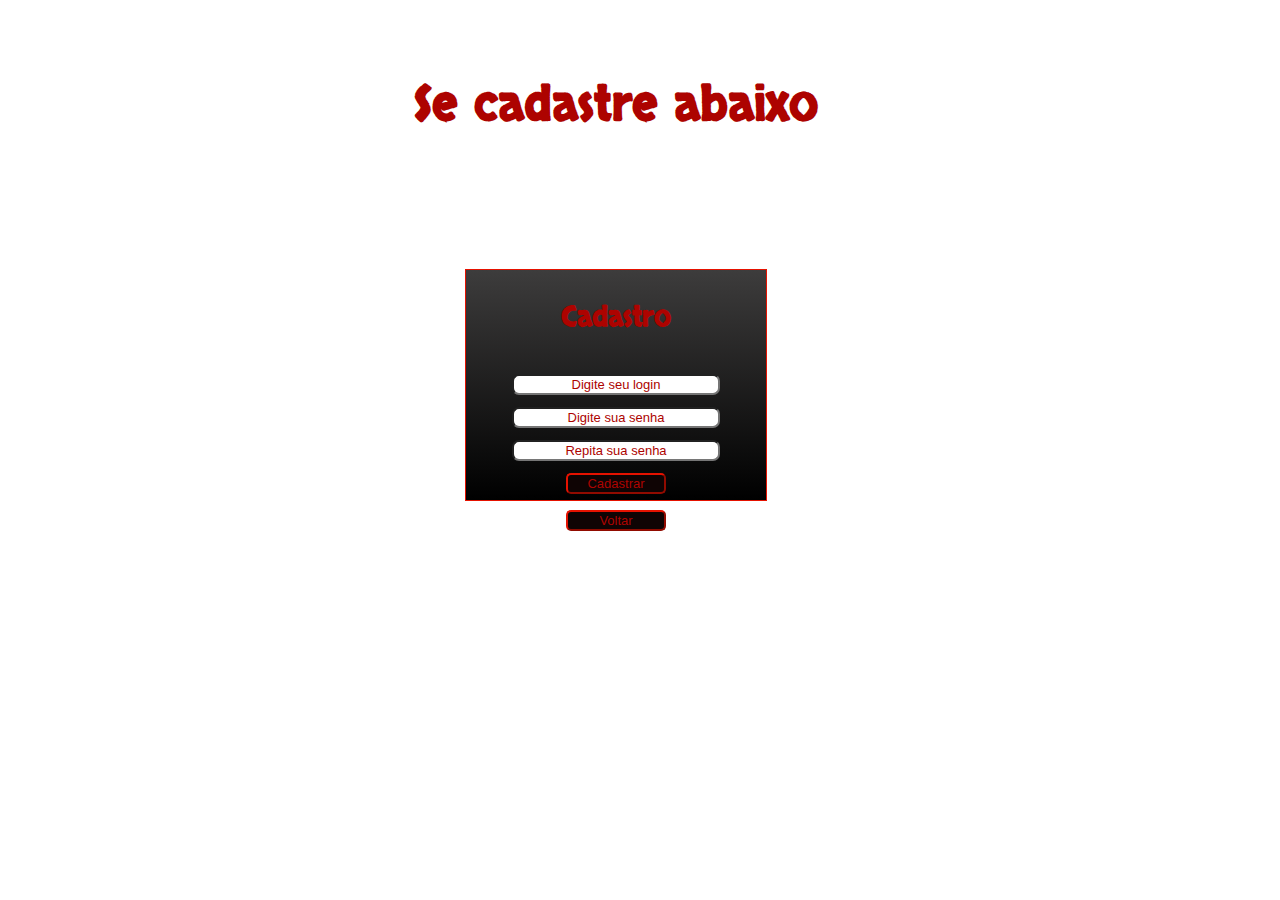
==== cadastro.html @ b9b0153d "tela login" ====
<!DOCTYPE html>
<html lang="pt-br">
<head>
    <link rel="stylesheet" href="style.css">
    <meta charset="UTF-8">
    <meta http-equiv="X-UA-Compatible" content="IE=edge">
    <meta name="viewport" content="width=device-width, initial-scale=1.0">
    <title>Cadastro</title>
    
<body>
    <br>
    <h1>Se cadastre abaixo</h1>
    <br><br><br>
    <div class="div">
        <h3>Cadastro</h3>
        <input type="text" placeholder="Digite seu login" id="novologin"><br>
        <input type="password" placeholder="Digite sua senha" id="novasenha"><br>
        <input type="password" placeholder="Repita sua senha" id="repetirsenha"><br>
        <button onclick="cadastro()">Cadastrar</button>
    </div>
    <button onclick="deslogar()">Voltar</button>
    <script src="script.js"></script>
</body>
</html>
---- style.css ----
@font-face{
    font-family: 'skrank';
    src: url('OFL.txt') format('opentype'), url('Skranji-Regular.ttf') format('truetype');
    font-size: normal;
    font-style: normal;
}
body{
    background-image: url(../Jackson/20215.jpg);
    background-size: cover;
    height: 95vh;
    width: 95vw;
    font-size: x-large;
    -webkit-text-fill-color: #AD0300;
    align-items: center;
    text-align: center;
    font-family: 'skrank';
}
.div{
    border: solid;
    border-color: #E51200;
    width: 300px;
    height: 230px;
    margin: 0 auto;
    border-width: 1px;
    background-size: cover;
    background-image: linear-gradient(to bottom, rgb(61, 60, 60), rgb(0, 0, 0));
    font-weight: 800;
}
input{
    width: 200px;
    border-radius: 7px;
    text-align: center;
    font-size: small;
    background-image: linear-gradient(to bottom, rgb(255, 255, 255));
}
button{
    width: 100px;
    border-radius: 5px;
    font-size: small;
    background-color: rgb(15, 4, 4);
    border-color: #E51200;
}
a{
    font-size: medium;
    -webkit-text-fill-color: #ffffff;
}
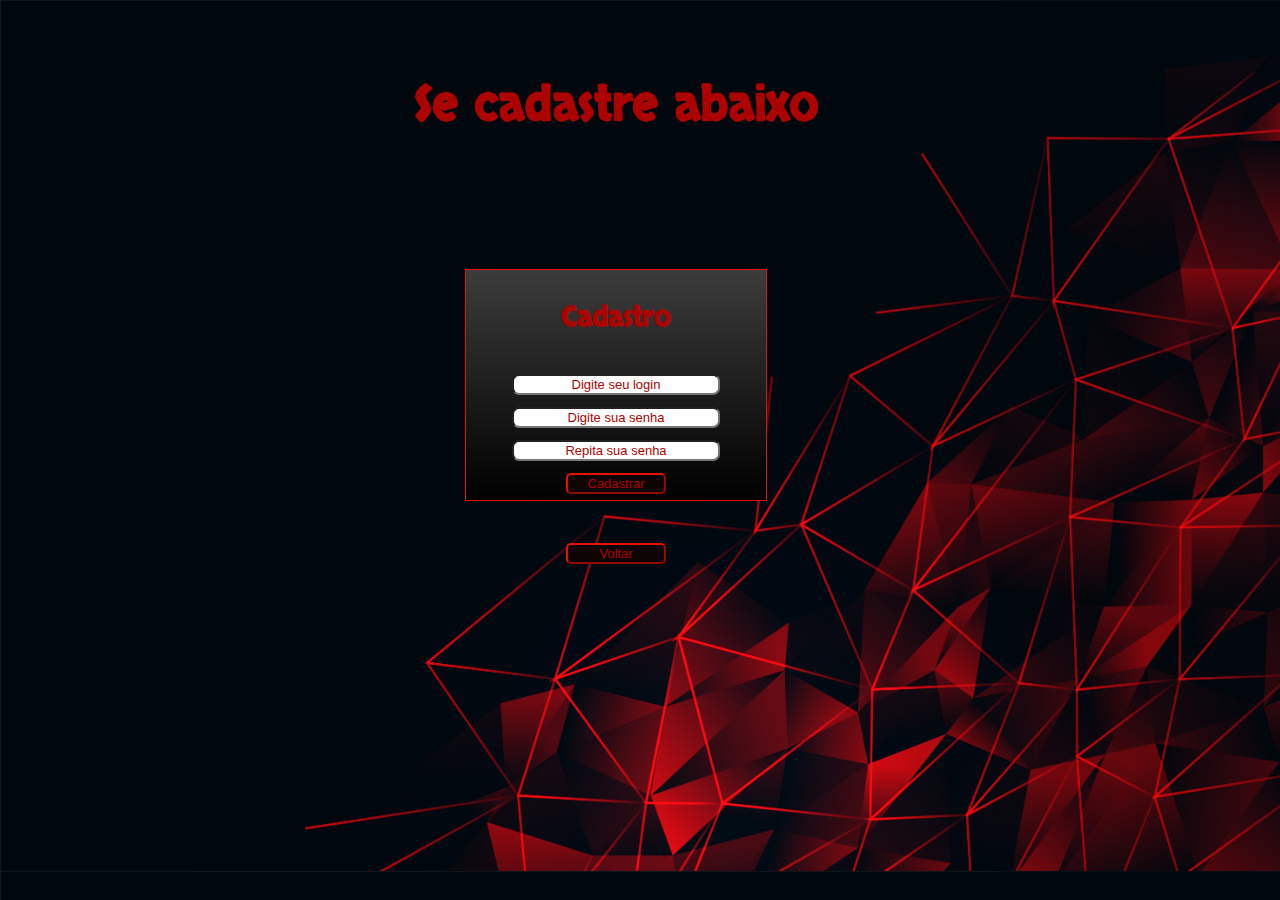
==== commit 5a410cf7: "\" ====
--- a/cadastro.html
+++ b/cadastro.html
@@ -18,6 +18,7 @@
         <input type="password" placeholder="Repita sua senha" id="repetirsenha"><br>
         <button onclick="cadastro()">Cadastrar</button>
     </div>
+    <br>
     <button onclick="deslogar()">Voltar</button>
     <script src="script.js"></script>
 </body>
--- a/style.css
+++ b/style.css
@@ -6,7 +6,7 @@
     font-style: normal;
 }
 body{
-    background-image: url(../Jackson/20215.jpg);
+    background-image: url(20215.jpg);
     background-size: cover;
     height: 95vh;
     width: 95vw;
